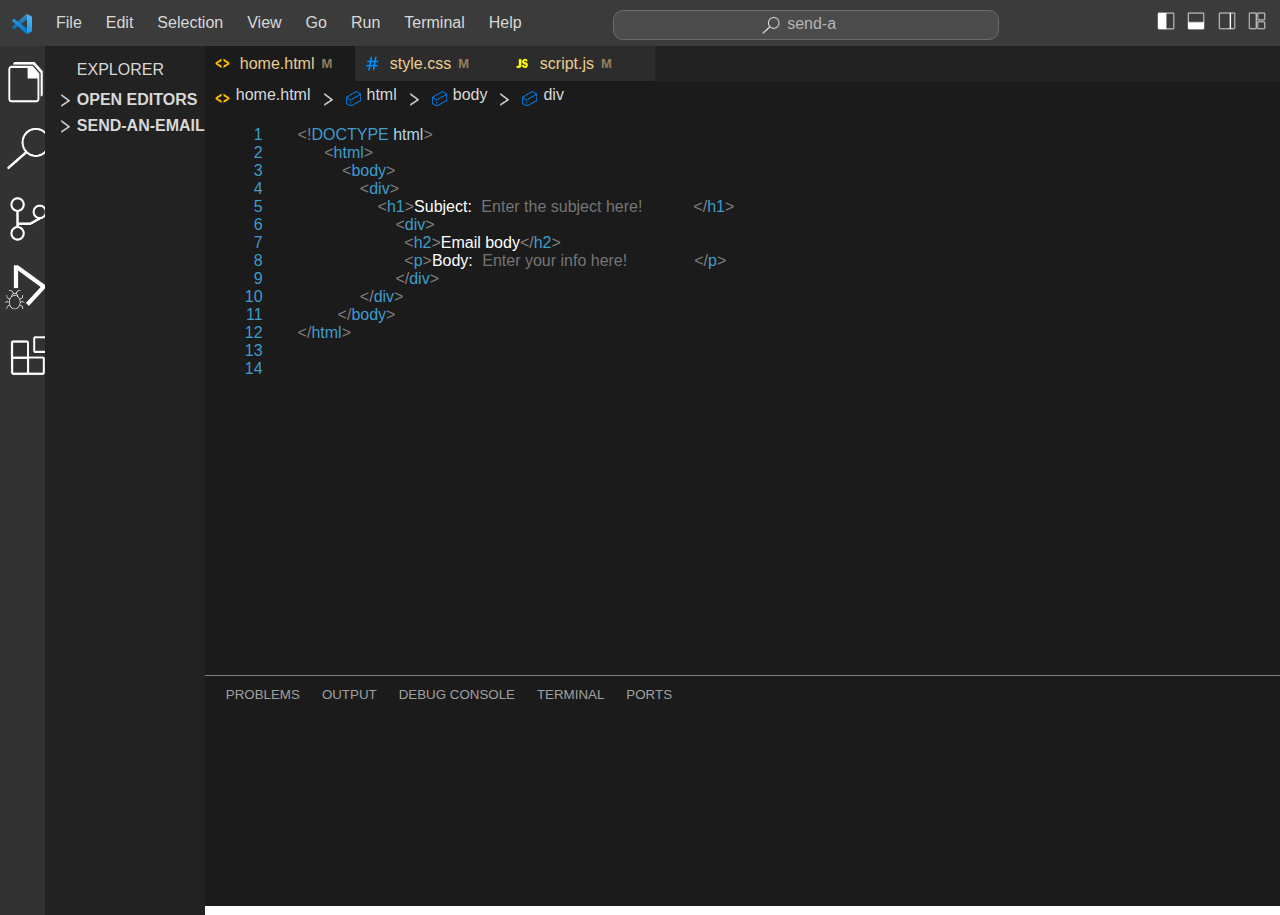
==== home.html @ 20a5096b "added numbers for html div" ====
<!DOCTYPE html>
    <html>
        <head>
            <link rel = "stylesheet" type = "text/css" href = "css/style.css">
            <meta name="viewport" content="width=device-width, initial-scale=1.0">
            <title>Code an email</title>
        </head>
        <body>
            <div id = "container">
                <div id = "header">
                    <div id = "top-bar">
                        <div id = "edit-bar">
                            <img src = "img/vsc.png" class = "top-selection-img">
                            <div class = "dropdown">
                                <p class = "top-selection">File</p>
                                    <div class = "dropdown-content">
                                        <p>New Text File</p>
                                        <p>New File...</p>
                                        <p>New Window</p>
                                        <hr>
                                        <p>Open File...</p>
                                        <p>Open Folder...</p>
                                        <p>Open Workspace From File...</p>
                                        <p>Open Recent</p>
                                        <hr>
                                        <p>Add Folder to Workspace...</p>
                                        <p>Save Workspace As...</p>
                                        <p>Dupilcate Workspace</p>
                                        <hr>
                                        <p>Save</p>
                                        <p>Save As...</p>
                                        <p>Save All</p>
                                        <hr>
                                        <p>Share</p>
                                        <hr>
                                        <p>Auto Save</p>
                                        <p>Preferences</p>
                                        <hr>
                                        <p>Revert File</p>
                                        <p>Close Editor</p>
                                        <p>Close Folder</p>
                                        <p>Close Window</p>
                                        <hr>
                                        <p>Exit</p>
                                    </div>
                            </div>
                            <div class = "dropdown">
                                <p class = "top-selection">Edit</p>
                                    <div class = "dropdown-content">
                                        <p>Undo</p>
                                        <p>Redo</p>
                                        <hr>
                                        <p>Cut</p>
                                        <p>Copy</p>
                                        <p>Copy As</p>
                                        <p>Paste</p>
                                        <hr>
                                        <p>Find</p>
                                        <p>Replace</p>
                                        <hr>
                                        <p>Find in Files</p>
                                        <p>Replace in Files</p>
                                        <hr>
                                        <p>Toggle Line Comment</p>
                                        <p>Toggle Block Comment</p>
                                        <p>Emmet: Expand Abbreviation </p>
                                    </div>
                            </div>
                            <div class = "dropdown">
                                <p class = "top-selection">Selection</p>
                                    <div class = "dropdown-content">
                                        <p>Select All</p>
                                        <p>Expand Selection</p>
                                        <p>Shrink Selection</p>
                                        <hr>
                                        <p>Copy Line Up</p>
                                        <p>Copy Line Down</p>
                                        <p>Move Line Up</p>
                                        <p>Move Line Down</p>
                                        <p>Duplicate Selection</p>
                                        <hr>
                                        <p>Add Cursor Above</p>
                                        <p>Add Cursor Below</p>
                                        <p>Add Cursors to Line Ends</p>
                                        <p>Add Next Occurence</p>
                                        <p>Add Previous Occuerence</p>
                                        <p>Select All Occurences</p>
                                        <hr>
                                        <p>Switch to Ctrl+Click for Multi Cursor</p>
                                        <p>Column Selection Mode</p>
                                    </div>
                            </div>
                            <div class = "dropdown">
                                <p class = "top-selection">View</p>
                                    <div class = "dropdown-content">
                                        <p>Command Pallette...</p>
                                        <p>Open View...</p>
                                        <hr>
                                        <p>Appearance</p>
                                        <p>Edit Layout</p>
                                        <hr>
                                        <p>Explorer</p>
                                        <p>Search</p>
                                        <p>Run</p>
                                        <p>Extensions</p>
                                        <hr>
                                        <p>Problems</p>
                                        <p>Output</p>
                                        <p>Debug Console</p>
                                        <p>Terminal</p>
                                        <hr>
                                        <p>Word Wrap</p>
                                    </div>
                            </div>
                            <div class = "dropdown">
                                <p class = "top-selection">Go</p>
                                    <div class = "dropdown-content">
                                        <p>Back</p>
                                        <p>Forward</p>
                                        <p>Last Edit Location</p>
                                        <hr>
                                        <p>Switch Editor</p>
                                        <p>Switch Group</p>
                                        <hr>
                                        <p>Go to File...</p>
                                        <p>Go to Symbol in Workspace...</p>
                                        <hr>
                                        <p>Go to Symbol in Editor...</p>
                                        <p>Go to Definition</p>
                                        <p>Go to Declaration</p>
                                        <p>Go to Type Definition</p>
                                        <p>Go to Implementations</p>
                                        <p>Go to References</p>
                                        <hr>
                                        <p>Next Problem</p>
                                        <p>Previous Problem</p>
                                        <hr>
                                        <p>Next Change</p>
                                        <p>Previous Change</p>
                                    </div>
                            </div>
                            <div class = "dropdown">
                                <p class = "top-selection">Run</p>
                                    <div class = "dropdown-content">
                                        <p>Start Debugging</p>
                                        <p>Run Without Debugging</p>
                                        <p>Stop Debugging</p>
                                        <p>Restart Debugging</p>
                                        <hr>
                                        <p>Open Configurations</p>
                                        <p>Add Configurations</p>
                                        <hr>
                                        <p>Step Over</p>
                                        <p>Step Into</p>
                                        <p>Step Out</p>
                                        <p>Continue</p>
                                        <hr>
                                        <p>Toggle Breakpoint</p>
                                        <p>New Breakpoint</p>
                                        <hr>
                                        <p>Enable All Breakpoints</p>
                                        <p>Disable All Breakpoints</p>
                                        <p>Remove All Breakpoints</p>
                                        <hr>
                                        <p>Install Additional Debuggers</p>
                                    </div>
                            </div>
                            <div class = "dropdown">
                                <p class = "top-selection">Terminal</p>
                                    <div class = "dropdown-content">
                                        <p>New Terminal</p>
                                        <p>Split Terminal</p>
                                        <hr>
                                        <p>Run Task</p>
                                        <p>Run Build Task</p>
                                        <p>Run Active File</p>
                                        <p>Run Selected Text</p>
                                        <hr>
                                        <p>Show Running Tasks...</p>
                                        <p>Restart Running Task...</p>
                                        <p>Terminate Task...</p>
                                        <hr>
                                        <p>Configure Tasks...</p>
                                        <p>Configure Default Build Task...</p>
                                    </div>
                            </div>
                            <div class = "dropdown">
                                <p class = "top-selection">Help</p>
                                    <div class = "dropdown-content" style = "width: 300px;">
                                            <p>Welcome</p>
                                            <p>Show All Commands</p>
                                            <p>Documentations</p>
                                            <p>Editor Playground</p>
                                            <p>Show Release Notes</p>
                                            <hr>
                                            <p>Keyboard Shortcuts Reference</p>
                                            <p>Video Tutorials</p>
                                            <p>Tips and Tricks</p>
                                            <hr>
                                            <p>Join Us on YouTube</p>
                                            <p>Search Feature Requests</p>
                                            <p>Report Issues</p>
                                            <hr>
                                            <p>View License</p>
                                            <p>Privacy Statement</p>
                                            <hr>
                                            <p>Toggle Developer Tools</p>
                                            <p>Open Process Explorer</p>
                                            <hr>
                                            <p>Restart to Update</p>
                                            <hr>
                                            <p>Created by Gustas</p>
                                    </div>
                            </div>
                        </div>
                        <div style = "flex-grow: 2;">
                            <div class = "top-selection-input" style = "display: flex; flex-direction: row; ;">
                                <img src = "img/search.png" class = "search-icon">
                                <p id = "email-type"></p>
                            </div>                        
                        </div>
                        <div style = "flex-wrap: 5; margin-right: 10px;">
                            <img src ="img/primarybar.png" class = "top-selection-img top-selection-img-icons">
                            <img src ="img/togglepanel.png" class = "top-selection-img top-selection-img-icons">
                            <img src ="img/secondbar.png" class = "top-selection-img top-selection-img-icons">
                            <img src = "img/layout.png" class = "top-selection-img top-selection-img-icons">
                        </div>   
                    </div>
                </div>
                <div id = "main-content">
                    <div id = "side-bar">
                        <div class = "side-bar-icons-div"><img src = "img/saveicon.png" class = "side-bar-icons side-bar"></div>
                        <div class = "side-bar-icons-div"><img src = "img/search.png" class = "side-bar-icons side-bar-icons-unstretch"></div>
                        <div class = "side-bar-icons-div"><img src = "img/sourcecontrol.png" class = "side-bar-icons side-bar-icons-unstretch"></div>
                        <div class = "side-bar-icons-div"><img src = "img/play.png" class = "side-bar-icons side-bar-icons-unstretch"></div>
                        <div class = "side-bar-icons-div"><img src = "img/remote.png" class = "side-bar-icons side-bar-icons-unstretch"></div>
                    </div>
                    <div id = "editor-area">
                        <div>
                            <div style = "margin-bottom: 10px;">
                                <p class = "editor-area-text explorer-text">EXPLORER</p>
                            </div>  
                            <div class  = "editor-area-styling">
                                <img src = "img/droparrow.png" class = "editor-area-icons">
                                <p class = "editor-area-text-styled">OPEN EDITORS</p>
                            </div>
                            <div class  = "editor-area-styling pointer">
                                <img id = "drop-down-arrow-1" src = "img/droparrow.png" class = "editor-area-icons" onclick="showSecretDiv1()">
                                <p class = "editor-area-text-styled" onclick="showSecretDiv1()">SEND-AN-EMAIL</p>
                                <div id = "secretDiv1" class = "hide">
                                    <div>
                                        <img src = "img/droparrow2.png" class = "editor-area-icons">
                                        <p class = "editor-area-text less-margin">css</p>
                                    </div>
                                    <div>
                                        <img src = "img/droparrow2.png" class = "editor-area-icons">
                                        <p class = "editor-area-text less-margin">img</p>
                                    </div>
                                    <div>
                                        <img src = "img/droparrow2.png" class = "editor-area-icons">
                                        <p class = "editor-area-text less-margin">js</p>
                                    </div>
                                    <div>
                                        <img src = "img/html.png" class = "editor-area-icons">
                                        <p>home.html</p>
                                    </div>
                                </div>
                            </div>
                        </div>             
                    </div>
                    <div id = "code-area">
                        <div class = "code-header-container">
                            <div id = "htmlHdr" class = "code-header" onclick = "showHTMLDiv()">
                                <img src = "img/html.png" class = "code-header-img">
                                <p class = "code-header-text">home.html</p>
                                <p class = "code-header-m">M</p>
                            </div>
                            <div id = "cssHdr" class = "code-header" onclick = "showCSSDiv()">
                                <img src = "img/css.png" class = "code-header-img">
                                <p class = "code-header-text">style.css</p>
                                <p class = "code-header-m">M</p>    
                            </div>
                            <div id = "jsHdr" class = "code-header" onclick = "showJSDiv()">
                                <img src = "img/js.png" class = "code-header-img">
                                <p class = "code-header-text">script.js</p>
                                <p class = "code-header-m">M</p>
                            </div>
                        </div>
                        <div class = "code-header-below">
                            <div class = "code-header-below-content"><img src = "img/html.png" class = "code-header-img"><p>home.html</p><img src = "img/droparrow.png" class = "code-header-img"></div>
                            <div class = "code-header-below-content"><img src = "img/component.png" class = "code-header-img"><p>html</p><img src = "img/droparrow.png" class = "code-header-img"></div>
                            <div class = "code-header-below-content"><img src = "img/component.png" class = "code-header-img"><p>body</p><img src = "img/droparrow.png" class = "code-header-img"></div>
                            <div class = "code-header-below-content"><img src = "img/component.png" class = "code-header-img"><p>div</p></div>
                        </div>
                        <div id = "coding" class = "coding-class">
                            <div id = "html-nums" class = "html-div-nums">
                                <p></p>
                                <p></p>
                                <p></p>
                                <p></p>
                                <p></p>
                                <p></p>
                                <p></p>
                                <p></p>
                                <p></p>
                                <p></p>
                                <p></p>
                                <p></p>
                                <p></p>
                                <p></p>
                            </div>
                            <div>
                                <form action = "mailto:vilimas.gustas@gmail.com" method = "post" enctype = "text/plain">
                                    <pre><u></u>DOCTYPE<u> html</u><u></u></pre>
                                    <pre>      <u></u><u>html</u><u></u></pre>
                                    <pre>          <u></u><u>body</u><u></u></pre>
                                    <pre>              <u></u><u>div</u><u></u></pre>
                                    <pre>                  <u></u><u>h1</u><u></u><u>Subject: </u><input type = "text" class = "c-i" placeholder = "Enter the subject here!" name = "subject"><u></u><u>h1</u><u></u></pre>
                                    <pre>                      <u></u><u>div</u><u></u></pre>
                                    <pre>                        <u></u><u>h2</u><u></u><u>Email body</u><u></u><u>h2</u><u></u></pre>
                                    <pre>                        <u></u><u>p</u><u></u><u>Body: </u><input type = "text" class = "c-i" placeholder = "Enter your info here!" name = "content"></u><u></u><u>p</u><u></u></pre>
                                    <pre>                      <u></u><u>div</u><u></u></pre>
                                    <pre>              <u></u><u>div</u><u></u></pre>
                                    <pre>         <u></u><u>body</u><u></u></pre>
                                    <pre><u></u><u>html</u><u></u></pre>
                                </form>
                            </div>
                        </div>
                        <div id = "csspage" class = "css-class">
                            <div id = "css-div-nums">
                                <p></p>
                                <p></p>
                                <p></p>
                                <p></p>
                                <p></p>
                                <p></p>
                                <p></p>
                                <p></p>
                                <p></p>
                                <p></p>
                                <p></p>
                                <p></p>
                                <p></p>
                                <p></p>
                                <p></p>
                                <p></p>
                                <p></p>
                                <p></p>
                            </div>
                            <div class = "css-symbols">
                                <pre><u>html</u><u>,</u> <u>*</u> <u>{</u><u>margin</u><u>: </u><u>0px</u><u>; </u><u>padding</u><u>: </u><u>0px</u> <u>}</u></pre>
                                <pre><u>*</u> <u>{</u> <u>font-family</u><u>: </u><u>'Segoe UI'</u><u>, </u><u>Tahoma</u><u>, </u><u>Geneva</u><u>, </u><u>Verdana</u><u>, </u><u>sans-serif</u><u>;</u> <u>}</u></pre>
                                <pre><u>body</u> <u>{</u> <u>max-height</u><u>: </u><u>100vh</u><u>;</u><u>height</u><u>: </u><u>100vh</u><u>; </u><u>overflow</u><u>: </u><u>hidden</u><u>;</u> <u>}</u></pre>
                                <br>
                                <pre><u>#container</u> <u>{</u><br>         <u>height</u><u>: </u><u>100vh</u><u>;</u><br><u>}</u></pre>
                                <br>
                                <pre><u>#top-bar</u> <u>{</u><br>       <u>display</u><u>: </u><u>flex</u><u>;</u><br>       <u>flex-direction</u><u>:</u> <u>row</u><u>;</u><br>       <u>width</u><u>:</u> <u>-webkit-fill-available;</u><br><u>}</u></pre>
                            </div>
                        </div>
                        <div id = "jspage" class = "js-class">
                            <div id = "js-div-nums">
                                <p></p>
                                <p></p>
                                <p></p>
                                <p></p>
                                <p></p>
                                <p></p>
                                <p></p>
                                <p></p>
                                <p></p>
                                <p></p>
                            </div>
                            <div class = "js-code">
                                <pre>write(id, text, k, sp) {</pre>
                                <pre>if (k < text.length) {</pre>
                                <pre>document.getElementById(id).innerHTML += text.charAt(k);</pre>
                                <pre>k++</pre>
                                <pre>setTimeout(write, sp, id, text, k, sp);</pre>
                                <pre>}</pre>
                                <pre>}</pre>
                            </div>
                        </div>
                        <div class = "code-terminal">
                            <div id = "cth" class = "code-terminal-headings">
                                <p>PROBLEMS</p>
                                <p>OUTPUT</p> 
                                <p>DEBUG CONSOLE</p>
                                <p>TERMINAL</p> 
                                <p>PORTS</p>
                            </div>
                            <div>                            
                                <p id = "terminal-text"></p>
                            </div>
                        </div>
                    </div>
                </div>
                <div id = "footer">
                    <!-- Created by Gustas -->
                </div>
            </div>
        <script src = "js/script.js"></script>
        </body>
    </html>
---- css/style.css ----
html, * {margin: 0px; padding: 0px}
* {font-family: 'Segoe UI', Tahoma, Geneva, Verdana, sans-serif;}
body {max-height: 100vh;height: 100vh; overflow: hidden;}

#container {
    height: 100vh;
}

#top-bar {
    display: flex;
    flex-direction: row;
    width: -webkit-fill-available;

    background-color: rgb(59, 59, 59);
}

#edit-bar {
    display: flex;
    flex-grow: 1;
}

.top-selection {
    padding: 0px;
    margin: 10px 2px 10px 2px;
    padding: 4px 10px 4px 10px;
    font-family: 'Segoe UI', Tahoma, Geneva, Verdana, sans-serif;
    font-size: medium;
    text-decoration: none;
    color: rgb(216, 216, 216);
    border-radius: 5px;
}

.top-selection:hover {
    background-color: rgb(90, 90, 90);
}

.top-selection-img {
    height: 20px;
    width: 20px;
    margin: 7px;
    padding: 5px;
    margin-top: 9px;
    margin-left: 7px;
    border-radius: 5px;
}

.top-selection-img-icons {
    height: 20px;
    width: 20px;
    padding: 3px;
    margin: 0px;
    margin-top: 8px;
}

.search-icon {
    height: 20px;
    width: 20px;
    padding-top: 5px;
    margin-right: 6px;
    margin-left: 11.5vw;
}

.top-selection-img-icons:hover {
    background-color: rgb(90, 90, 90);
}

.top-selection-input {
    height: 28px;
    width: 30vw;
    margin: 5px;
    margin-top: 10px;
    text-align: center;
    color: rgb(180, 180, 180);
    background-color: rgb(75, 75, 75);
    border: 1px solid rgb(108, 108, 108);
    border-radius: 10px;
}

.top-selection-input > p {
    padding-top: 4px;
}

.top-selection-input:hover {
    background-color: rgb(99, 99, 99);
    border: 1px solid rgb(65, 65, 65);
}

.dropdown {
    position: relative;
    display: inline-block;
    color: rgb(180, 180, 180);
}

.dropdown:hover .dropdown-content {
    display: block;
}

.dropdown-content {
    display: none;
    width: 350px;
    position: absolute;
    background-color: #313131;
    z-index: 1;
    border-radius: 3px;
}

.dropdown-content > p {
    font-size: medium;
    padding: 5px 5px 5px 40px;
    margin: 5px;
    border-radius: 5px;
}

hr {
    height: 1px;
    border-right: none; 
    border-top: none;
    border-left: none;
    border-color: rgb(180, 180, 180);
}

.dropdown-content > p:hover {
    background-color: rgb(48, 48, 146);
}

#main-content {
    display: flex;
    flex-direction: row;
    height: 96.6vh;

    color: rgb(216, 216, 216);
}

#side-bar {
    display: flex;
    flex-direction: column;
    align-items: center;
    width: 3.5vw;
    
    background-color: rgb(50, 50, 50);
}

.side-bar-icons-div {
    width: 3.4vw;
    text-align: center;
}

.side-bar-icons-div:hover {
    border-left: 3px solid white;
}

.side-bar-icons {
    height: 50px;
    width: 45px;
    margin-top: 5px;
    margin-bottom: 5px;
    margin-left: 3px;
    margin-right: 2px;
}

.side-bar-icons:first-child {
    margin-top: 10px;
}

.side-bar-icons-unstretch {
    height: 50px;
    width: 50px;
}

#editor-area {
    width: 12.5vw;
    background-color: rgb(34, 34, 34);
}

.explorer-text {
    margin-top: 15px;
}

.editor-area-text {
    margin-left: 32px;
}

.editor-area-text-styled {
    font-weight: bold;
    margin-left: 1px;
}

.editor-area-icons {
    height: 15px;
    width: 15px;
    padding: 3px;
    margin: 0px;
    padding: 3px;
    margin-left: 10px;
}

.no-margin {
    margin-left: 0px;
}

.editor-area-styling {
    display: flex; 
    flex-direction: row;
    flex-wrap: wrap; 
    align-items: center;
    margin-bottom: 5px;
}

#secretDiv1 {
    height: 85px;
    flex-basis: 100%;
    flex-direction: column;
    margin-left: 20px;
    border-left: 1px solid rgb(189, 189, 189);
}

#secretDiv1 > div {
    display: flex;
}

.less-margin {
    margin-left: 5px;
}

.hide {
    display: none;
}

.show {
    display: flex;
}

.pointer {
    cursor: pointer;
}

#code-area {
    display: flex;
    flex-direction: row;
    flex-wrap: wrap;
    height: max-content;
    width: 84vw;
    background-color: rgb(27, 27, 27);
}

.code-header-container {
    display: flex;
    flex-direction: row;
    width: 84vw;
    background-color: rgb(34, 34, 34);
}

.code-header {
    display: flex;
    flex-direction: row;
    height: 35px;
    width: 150px;
    align-items: center;
    color: rgb(234, 204, 146);
    background-color: rgb(44, 44, 44);
}

.code-header:hover {
    background-color: rgb(27, 27, 27);
    cursor:pointer;
}

.code-header-focused {
    background-color: rgb(27, 27, 27);
}

.code-header-text {
    margin: 5px;
    margin-right: 2px;
    padding: 5px;
}

.code-header-img {
    height: 15px;
    width: 15px;
    margin-left: 10px;
}

.code-header-m {
    font-size: small;
    font-weight: bold;
    color: rgb(145, 128, 94);
}

.code-header-below {
    display: flex;
    flex-direction: row;
    width: -webkit-fill-available;
    margin-top: 5px;
}

.code-header-below-content {
    display: flex;
    flex-direction: row;
}

.code-header-below-content > img {
    margin-top: 5px;
}

.code-header-below-content > img:first-child {
    margin-right: 6px;
}

.coding-class {
    display: flex;
    flex-direction: row;
    flex-basis: 100%; 
    margin-left: 40px; 
    margin-top: 20px;
    height: 61vh;
}

#html-nums {
    color: rgba(63,156,203,255);
    text-align: right;
}

u {
    text-decoration: none;
}

.c-c {
    color: rgba(63,156,203,255)
}

pre > .c-s:first-child {
    margin-left: 35px;
}

pre {
    color: rgba(63,156,203,255);
}

.c-c-2 {
    color:lightblue;
}

.c-s {
    color: grey;
}

.c-s-e {
    color: grey;
}

.n-c {
    color: white;
}

.c-i {
    width: auto;
    padding: 0px 5px 0px 5px;
    font-size: medium;
    color: white;
    background-color: rgba(0,0,0,0.0);
    border: none;
}

.c-i:active {
    border: none;
}

.css-class {
    display: none; 
    margin-left: 40px;
    margin-top: 20px;
    height: 61vh; 
    flex-direction: row;
}

.code-terminal {
    overflow: hidden;
    color: rgb(160, 160, 160);
    font-family: monospace;
    height: 18vw;
    width: 84vw;
    border-top: 1px solid grey;
    padding-left: 20px;
}

.code-terminal-headings {
    display: flex;
    flex-direction: row;
}

.code-terminal-headings > p {
    margin: 10px 20px 10px 0px;
    padding-bottom: 5px;
    font-size: smaller;
    font-family: 'Segoe UI', Tahoma, Geneva, Verdana, sans-serif;
    border: 1px solid rgba(0,0,0,0.0);
}

.code-terminal-headings > p:hover {
    color: rgb(202, 202, 202);
    border-bottom: 1px solid rgb(202, 202, 202);
}

#css-div-nums {
    color: rgba(63,156,203,255);
    text-align: right;
}

#css-div-nums > p {
    margin-right: 20px;
}

div > pre {
    color: white;
}

.css-symbols {
    color: white;
}

.css-html {
    color: rgba(203,171,110,255)
}

.css-tags {
    color:lightblue;
}

.css-values {
    color: rgb(172, 211, 172);
}

.css-font {
    color: rgb(197, 133, 101);
}

.squigly { 
    color: yellow;
}

.js-class {
    display: none; 
    margin-left: 40px;
    margin-top: 20px;
    height: 61vh; 
    flex-direction: row;
}

#js-div-nums {
    text-align: right;
}
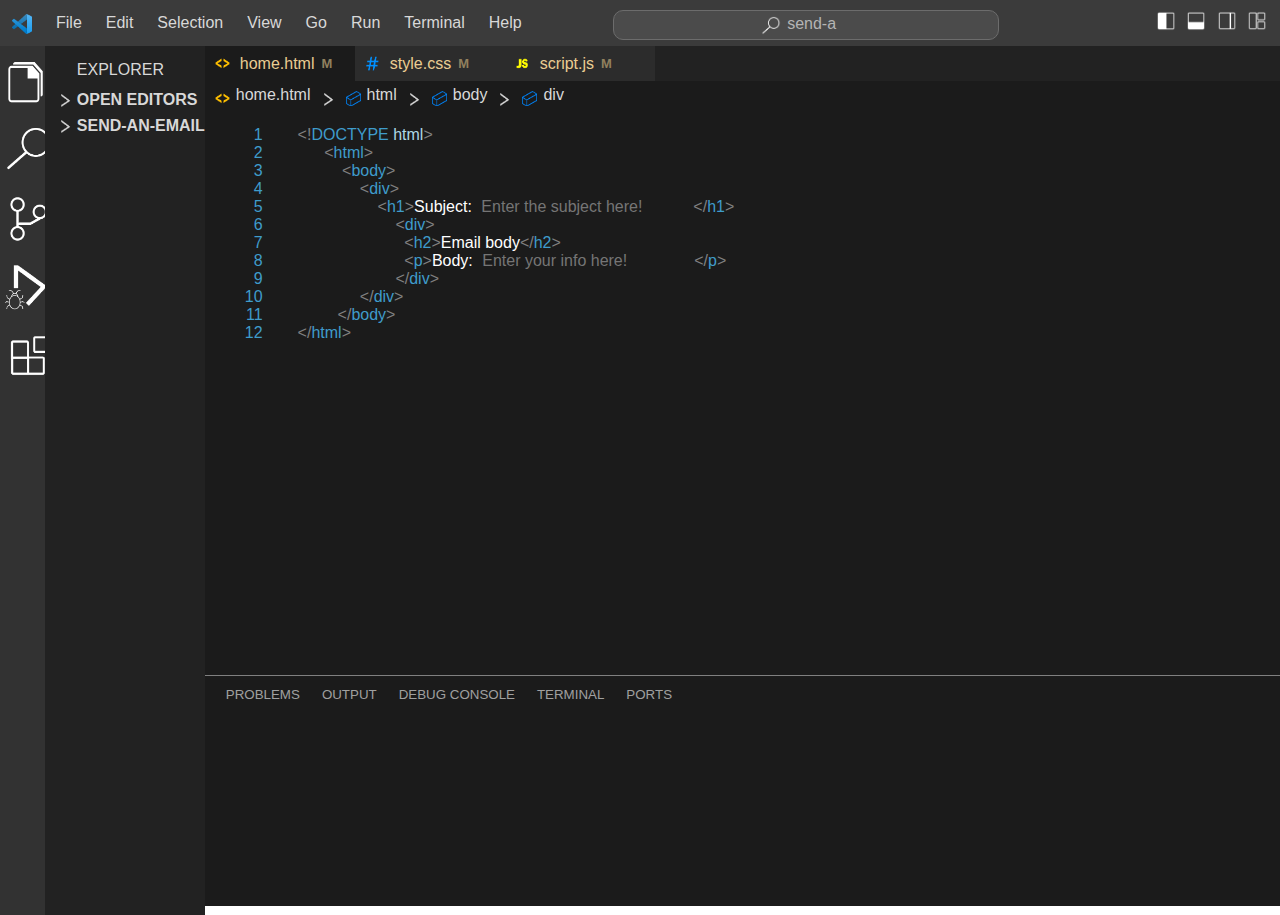
==== commit 842c7c05: "added auto numbers for html and css div" ====
--- a/home.html
+++ b/home.html
@@ -294,22 +294,22 @@
                         </div>
                         <div id = "coding" class = "coding-class">
                             <div id = "html-nums" class = "html-div-nums">
-                                <p></p>
-                                <p></p>
-                                <p></p>
-                                <p></p>
-                                <p></p>
-                                <p></p>
-                                <p></p>
-                                <p></p>
-                                <p></p>
-                                <p></p>
-                                <p></p>
-                                <p></p>
-                                <p></p>
-                                <p></p>
-                            </div>
-                            <div>
+                                <!-- <p></p>
+                                <p></p>
+                                <p></p>
+                                <p></p>
+                                <p></p>
+                                <p></p>
+                                <p></p>
+                                <p></p>
+                                <p></p>
+                                <p></p>
+                                <p></p>
+                                <p></p>
+                                <p></p>
+                                <p></p> -->
+                            </div>
+                            <div id = "html-code">
                                 <form action = "mailto:vilimas.gustas@gmail.com" method = "post" enctype = "text/plain">
                                     <pre><u></u>DOCTYPE<u> html</u><u></u></pre>
                                     <pre>      <u></u><u>html</u><u></u></pre>
@@ -328,33 +328,20 @@
                         </div>
                         <div id = "csspage" class = "css-class">
                             <div id = "css-div-nums">
-                                <p></p>
-                                <p></p>
-                                <p></p>
-                                <p></p>
-                                <p></p>
-                                <p></p>
-                                <p></p>
-                                <p></p>
-                                <p></p>
-                                <p></p>
-                                <p></p>
-                                <p></p>
-                                <p></p>
-                                <p></p>
-                                <p></p>
-                                <p></p>
-                                <p></p>
-                                <p></p>
-                            </div>
-                            <div class = "css-symbols">
+                            </div>
+                            <div id = "css-code" class = "css-symbols">
                                 <pre><u>html</u><u>,</u> <u>*</u> <u>{</u><u>margin</u><u>: </u><u>0px</u><u>; </u><u>padding</u><u>: </u><u>0px</u> <u>}</u></pre>
                                 <pre><u>*</u> <u>{</u> <u>font-family</u><u>: </u><u>'Segoe UI'</u><u>, </u><u>Tahoma</u><u>, </u><u>Geneva</u><u>, </u><u>Verdana</u><u>, </u><u>sans-serif</u><u>;</u> <u>}</u></pre>
                                 <pre><u>body</u> <u>{</u> <u>max-height</u><u>: </u><u>100vh</u><u>;</u><u>height</u><u>: </u><u>100vh</u><u>; </u><u>overflow</u><u>: </u><u>hidden</u><u>;</u> <u>}</u></pre>
-                                <br>
-                                <pre><u>#container</u> <u>{</u><br>         <u>height</u><u>: </u><u>100vh</u><u>;</u><br><u>}</u></pre>
-                                <br>
-                                <pre><u>#top-bar</u> <u>{</u><br>       <u>display</u><u>: </u><u>flex</u><u>;</u><br>       <u>flex-direction</u><u>:</u> <u>row</u><u>;</u><br>       <u>width</u><u>:</u> <u>-webkit-fill-available;</u><br><u>}</u></pre>
+                                <pre> </pre>
+                                <pre><u>#container</u> <u>{</u></pre>
+                                <pre>       <u>height</u><u>: </u><u>100vh</u><u>;</u><u>}</u></pre>
+                                <pre> </pre>
+                                <pre><u>#top-bar</u> <u>{</u></pre>
+                                <pre>       <u>display</u><u>: </u><u>flex</u><u>;</u></pre>
+                                <pre>       <u>flex-direction</u><u>:</u> <u>row</u><u>;</u></pre>
+                                <pre>       <u>width</u><u>:</u> <u>-webkit-fill-available;</u></pre>
+                                <pre><u>}</u></pre>
                             </div>
                         </div>
                         <div id = "jspage" class = "js-class">
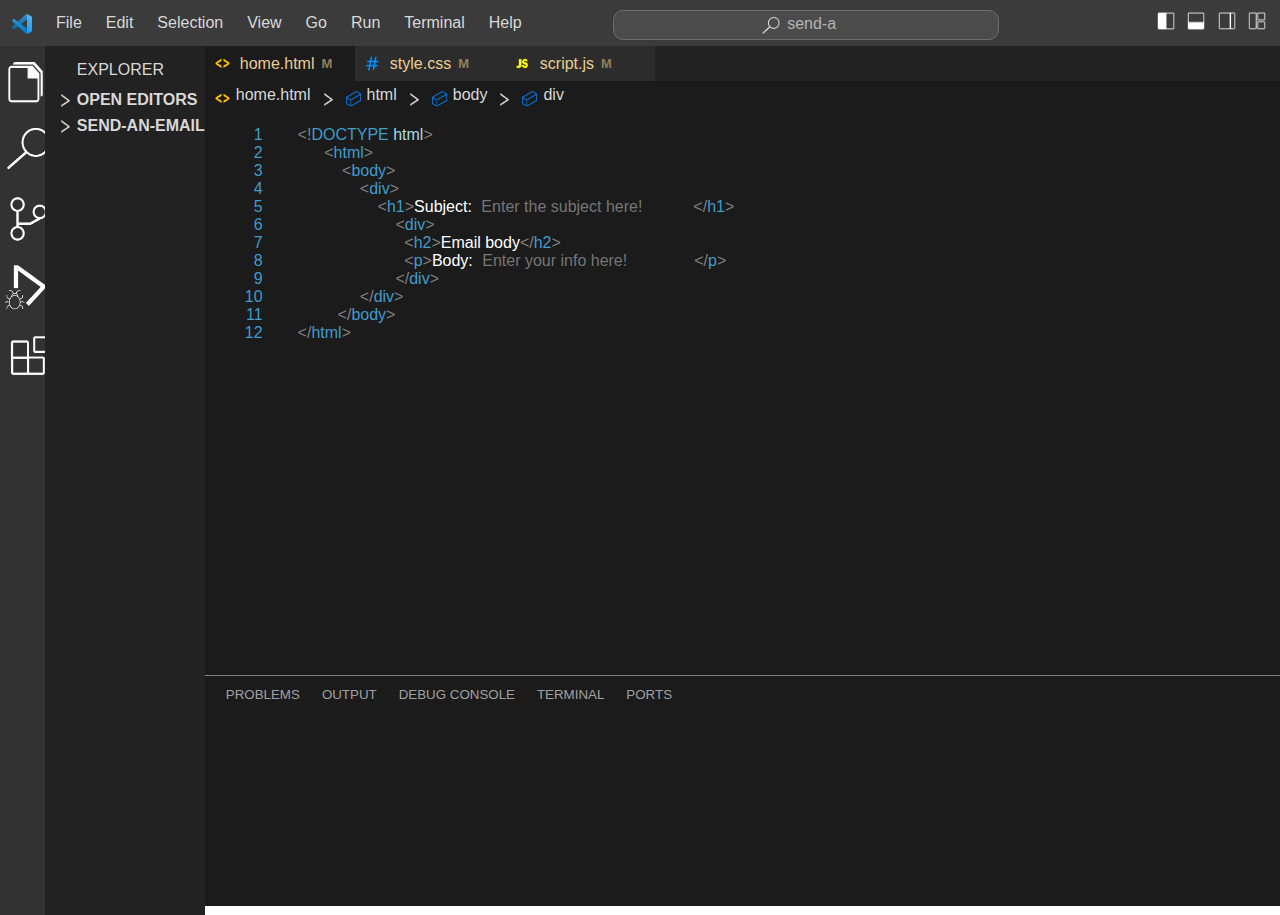
==== commit 9738b5cc: "added auto numbers for js and auto styling" ====
--- a/home.html
+++ b/home.html
@@ -294,20 +294,6 @@
                         </div>
                         <div id = "coding" class = "coding-class">
                             <div id = "html-nums" class = "html-div-nums">
-                                <!-- <p></p>
-                                <p></p>
-                                <p></p>
-                                <p></p>
-                                <p></p>
-                                <p></p>
-                                <p></p>
-                                <p></p>
-                                <p></p>
-                                <p></p>
-                                <p></p>
-                                <p></p>
-                                <p></p>
-                                <p></p> -->
                             </div>
                             <div id = "html-code">
                                 <form action = "mailto:vilimas.gustas@gmail.com" method = "post" enctype = "text/plain">
@@ -345,26 +331,19 @@
                             </div>
                         </div>
                         <div id = "jspage" class = "js-class">
-                            <div id = "js-div-nums">
-                                <p></p>
-                                <p></p>
-                                <p></p>
-                                <p></p>
-                                <p></p>
-                                <p></p>
-                                <p></p>
-                                <p></p>
-                                <p></p>
-                                <p></p>
-                            </div>
-                            <div class = "js-code">
-                                <pre>write(id, text, k, sp) {</pre>
-                                <pre>if (k < text.length) {</pre>
-                                <pre>document.getElementById(id).innerHTML += text.charAt(k);</pre>
-                                <pre>k++</pre>
-                                <pre>setTimeout(write, sp, id, text, k, sp);</pre>
-                                <pre>}</pre>
-                                <pre>}</pre>
+                            <div id = "js-div-nums" class = "jsnums">
+                            </div>
+                            <div id = "js-id" class = "js-code">
+                                <pre>   <u>function</u><u> write</u><u>(</u><u>id</u><u>, </u><u>text</u><u>, </u><u>k</u><u>, </u><u>sp</u><u>) </u><u>{</u></pre>
+                                <pre>       <u>if</u> <u>(</u><u>k</u><u> < </u><u>text</u><u>.length</u><u>) </u><u>{</u></pre>
+                                <pre>           document.getElementById<u>(</u><u>id</u><u>)</u>.innerHTML += <u>text</u>.charAt<u>(</u><u>k</u><u>)</u>;</pre>
+                                <pre>           <u>k</u>++</pre>
+                                <pre>           setTimeout<u>(</u><u>write</u>, <u>sp</u>, <u>id</u>, <u>text</u>, <u>k</u>, <u>sp</u><u>)</u>;</pre>
+                                <pre>       <u>}</u></pre>
+                                <pre>   <u>}</u></pre>
+                                <pre> </pre>
+                                <pre> </pre>
+                                <pre> </pre>
                             </div>
                         </div>
                         <div class = "code-terminal">
--- a/css/style.css
+++ b/css/style.css
@@ -449,4 +449,29 @@
 
 #js-div-nums {
     text-align: right;
+}
+
+.jsnums {
+    color: rgba(63,156,203,255);
+    text-align: right;
+}
+
+.js-code > pre {
+    margin-left: 30px;
+}
+
+.jsbrack {
+    color: yellow;
+}
+
+.params {
+    color: grey;
+}
+
+.jsstuff {
+    color: rgba(63,156,203,255);
+}
+
+.prpbrack {
+    color: rgb(214, 20, 214);
 }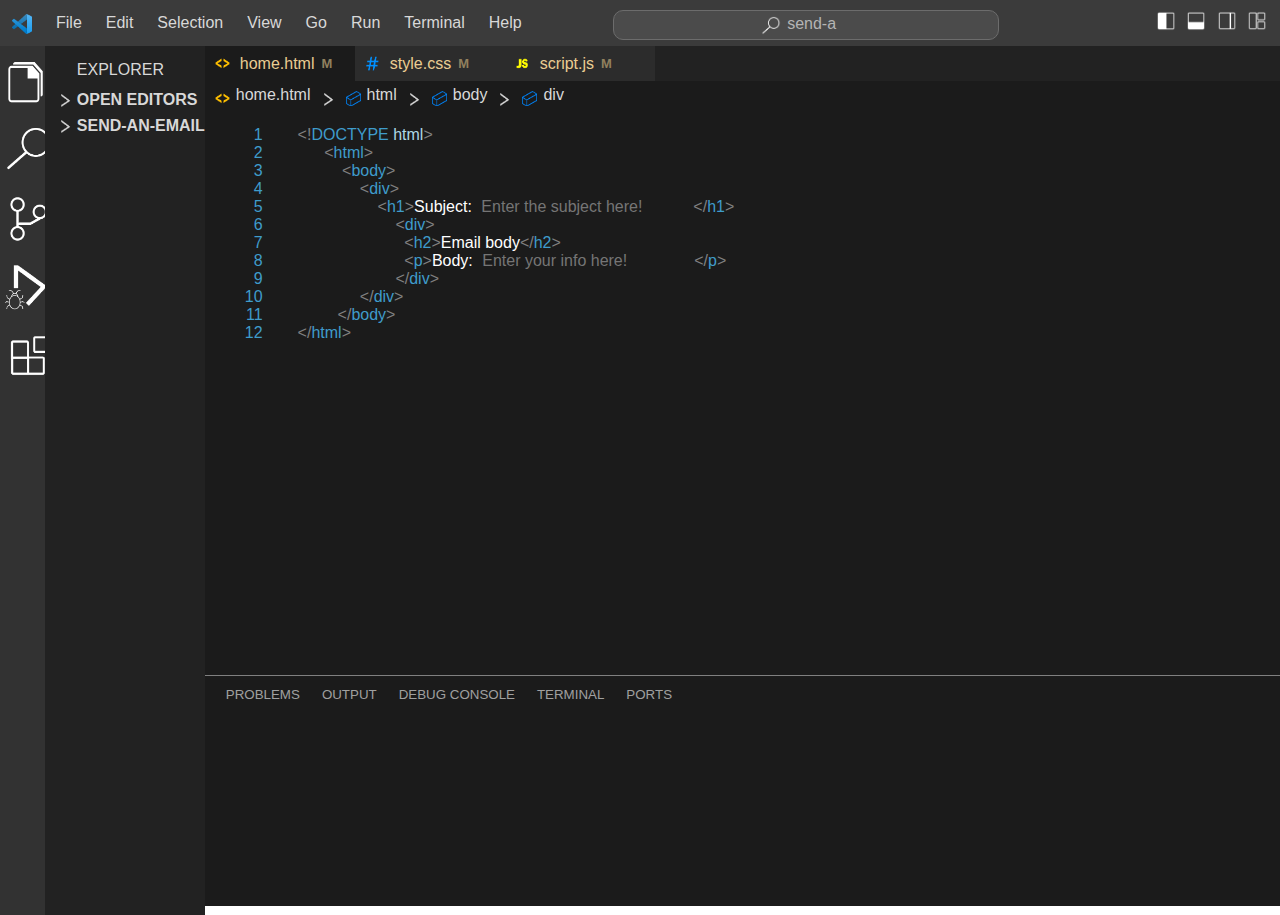
==== commit ca6f6648: "added comments and small fixes" ====
--- a/home.html
+++ b/home.html
@@ -41,7 +41,7 @@
                                         <p>Close Folder</p>
                                         <p>Close Window</p>
                                         <hr>
-                                        <p>Exit</p>
+                                        <p onclick = "exitPage()">Exit</p>
                                     </div>
                             </div>
                             <div class = "dropdown">
@@ -341,7 +341,7 @@
                                 <pre>           setTimeout<u>(</u><u>write</u>, <u>sp</u>, <u>id</u>, <u>text</u>, <u>k</u>, <u>sp</u><u>)</u>;</pre>
                                 <pre>       <u>}</u></pre>
                                 <pre>   <u>}</u></pre>
-                                <pre> </pre>
+                                <pre class = "comment">   //    Created by Gustas</pre>
                                 <pre> </pre>
                                 <pre> </pre>
                             </div>
--- a/css/style.css
+++ b/css/style.css
@@ -474,4 +474,8 @@
 
 .prpbrack {
     color: rgb(214, 20, 214);
+}
+
+.comment { 
+    color: rgba(89,139,64,255)
 }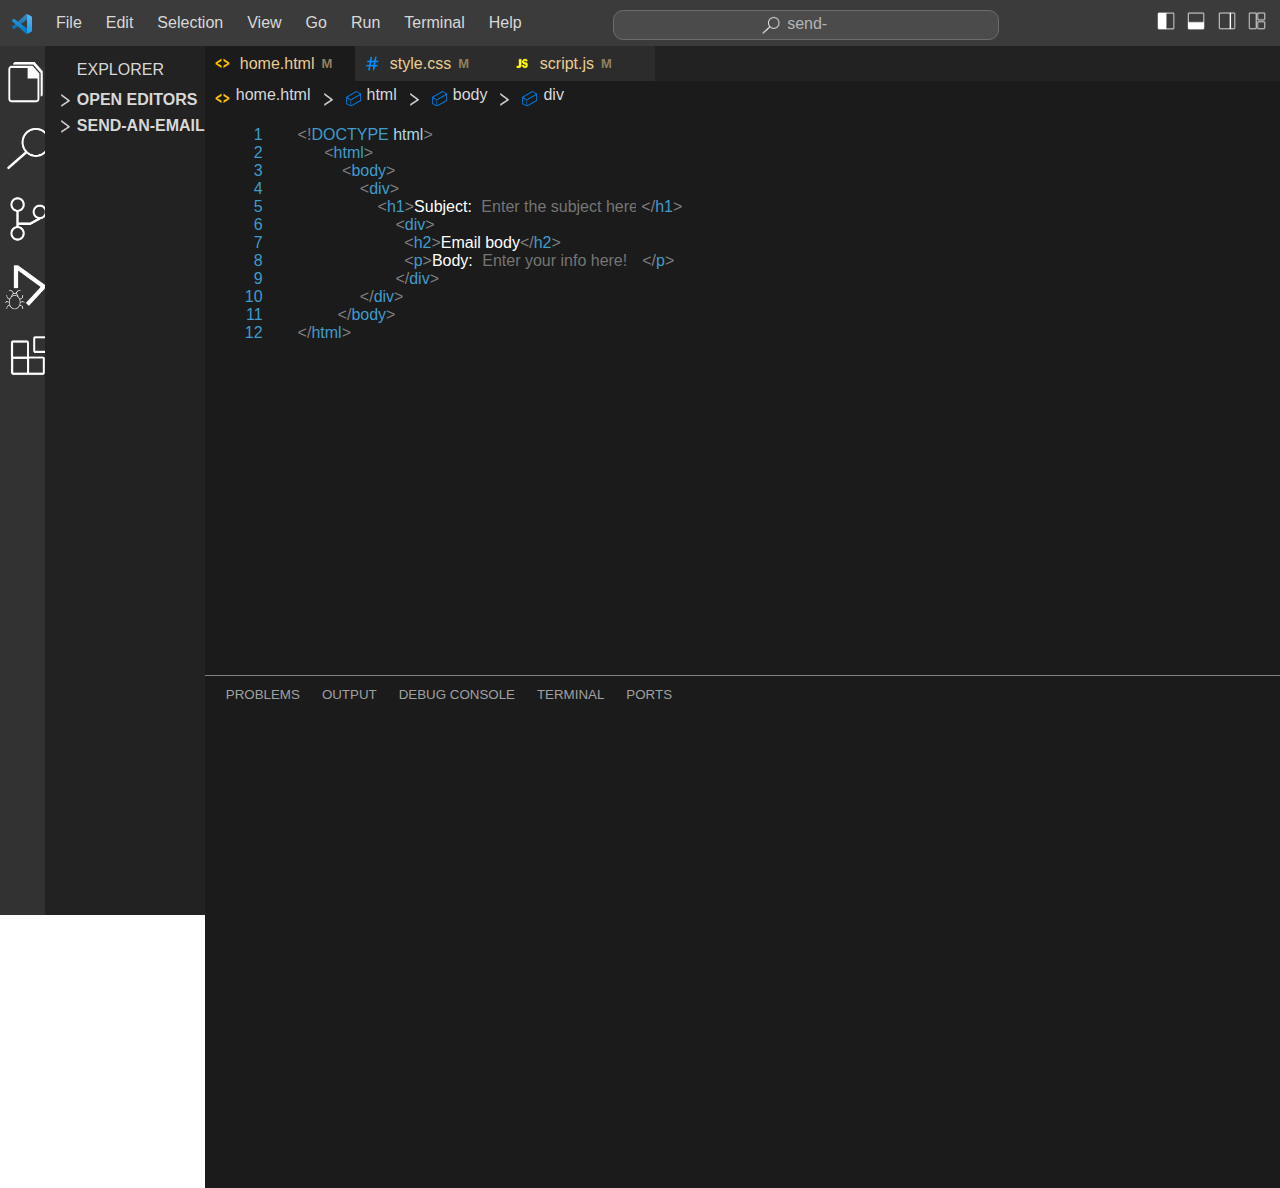
==== commit 9cbf9d3f: "added text for shortcuts on file drop down" ====
--- a/home.html
+++ b/home.html
@@ -14,32 +14,32 @@
                             <div class = "dropdown">
                                 <p class = "top-selection">File</p>
                                     <div class = "dropdown-content">
-                                        <p>New Text File</p>
-                                        <p>New File...</p>
-                                        <p>New Window</p>
-                                        <hr>
-                                        <p>Open File...</p>
-                                        <p>Open Folder...</p>
+                                        <div><p>New Text File</p><p>CTRL+N</p></div>
+                                        <div><p>New File...</p><p>CTRL+ALT+WINDOWS+N</p></div>
+                                        <div><p>New Window</p><p>CTRL+SHIFT+N</p></div>
+                                        <hr>
+                                        <div><p>Open File...</p><p>CTRL+O</p></div>
+                                        <div><p>Open Folder...</p><p>CTRL+K CTRL+O</p></div>
                                         <p>Open Workspace From File...</p>
-                                        <p>Open Recent</p>
+                                        <div><p>Open Recent</p><img class = "code-header-img" src = "img/droparrow.png"></div>
                                         <hr>
                                         <p>Add Folder to Workspace...</p>
                                         <p>Save Workspace As...</p>
                                         <p>Dupilcate Workspace</p>
                                         <hr>
-                                        <p>Save</p>
-                                        <p>Save As...</p>
-                                        <p>Save All</p>
-                                        <hr>
-                                        <p>Share</p>
+                                        <div><p>Save</p><p>CTRL+S</p></div>
+                                        <div><p>Save As...</p><p>CTRL+SHIFT+S</p></div>
+                                        <div><p>Save All</p><p>CTRL+K S</p></div>
+                                        <hr>
+                                        <div><p>Share</p><img class = "code-header-img" src = "img/droparrow.png"></div>
                                         <hr>
                                         <p>Auto Save</p>
-                                        <p>Preferences</p>
+                                        <div><p>Preferences</p><img class = "code-header-img" src = "img/droparrow.png"></div>
                                         <hr>
                                         <p>Revert File</p>
-                                        <p>Close Editor</p>
-                                        <p>Close Folder</p>
-                                        <p>Close Window</p>
+                                        <div><p>Close Editor</p><p>CTRL+F4</p></div>
+                                        <div><p>CTRL+K F</p></div><p>Close Folder</p>
+                                        <div><p>Close Window</p><p>ALT+F4</p></div>
                                         <hr>
                                         <p onclick = "exitPage()">Exit</p>
                                     </div>
--- a/css/style.css
+++ b/css/style.css
@@ -104,6 +104,22 @@
     border-radius: 3px;
 }
 
+.dropdown-content > div {
+    display: flex;
+    font-size: medium;
+    padding: 5px 25px 5px 40px;
+    margin: 5px;
+    border-radius: 5px;
+}
+
+.dropdown-content > div:hover {
+    background-color: rgb(48, 48, 146);
+}
+
+.dropdown-content > div > p:first-child {
+    flex-grow: 1;
+}
+
 .dropdown-content > p {
     font-size: medium;
     padding: 5px 5px 5px 40px;
@@ -354,7 +370,7 @@
 }
 
 .c-i {
-    width: auto;
+    width: 155px;
     padding: 0px 5px 0px 5px;
     font-size: medium;
     color: white;
@@ -378,7 +394,7 @@
     overflow: hidden;
     color: rgb(160, 160, 160);
     font-family: monospace;
-    height: 18vw;
+    height: 40vw;
     width: 84vw;
     border-top: 1px solid grey;
     padding-left: 20px;
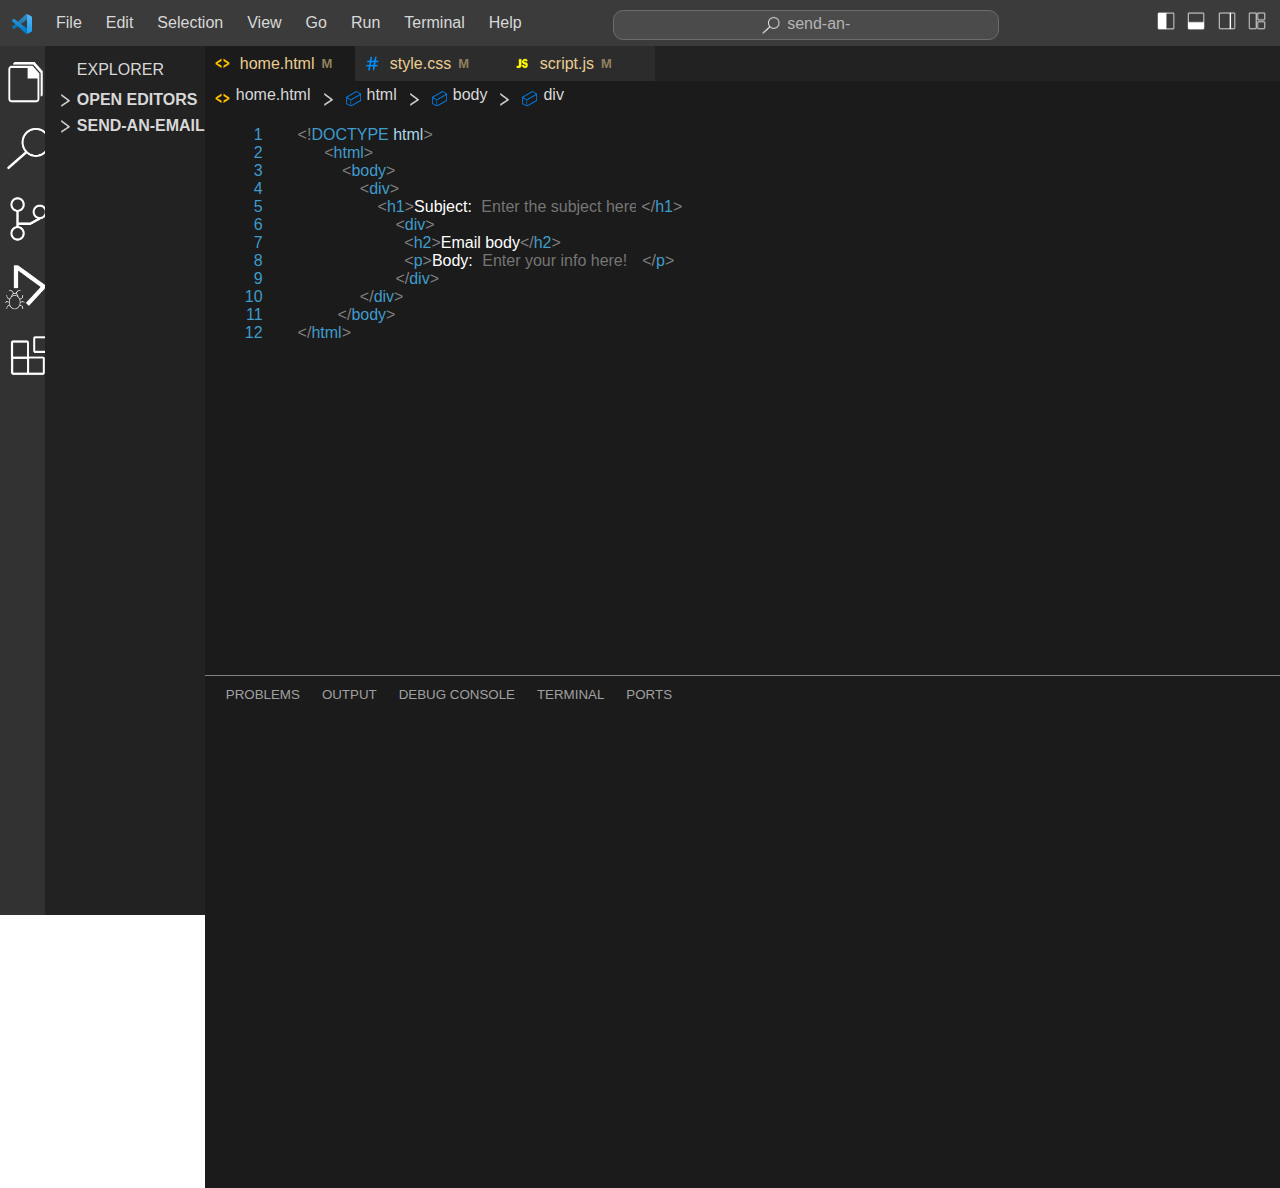
==== commit ebeb4385: "added more divs for shortcuts" ====
--- a/home.html
+++ b/home.html
@@ -16,7 +16,7 @@
                                     <div class = "dropdown-content">
                                         <div><p>New Text File</p><p>CTRL+N</p></div>
                                         <div><p>New File...</p><p>CTRL+ALT+WINDOWS+N</p></div>
-                                        <div><p>New Window</p><p>CTRL+SHIFT+N</p></div>
+                                        <div><p>New Window</p><p>CTRL+Shift+N</p></div>
                                         <hr>
                                         <div><p>Open File...</p><p>CTRL+O</p></div>
                                         <div><p>Open Folder...</p><p>CTRL+K CTRL+O</p></div>
@@ -28,7 +28,7 @@
                                         <p>Dupilcate Workspace</p>
                                         <hr>
                                         <div><p>Save</p><p>CTRL+S</p></div>
-                                        <div><p>Save As...</p><p>CTRL+SHIFT+S</p></div>
+                                        <div><p>Save As...</p><p>CTRL+Shift+S</p></div>
                                         <div><p>Save All</p><p>CTRL+K S</p></div>
                                         <hr>
                                         <div><p>Share</p><img class = "code-header-img" src = "img/droparrow.png"></div>
@@ -47,44 +47,44 @@
                             <div class = "dropdown">
                                 <p class = "top-selection">Edit</p>
                                     <div class = "dropdown-content">
-                                        <p>Undo</p>
-                                        <p>Redo</p>
-                                        <hr>
-                                        <p>Cut</p>
-                                        <p>Copy</p>
-                                        <p>Copy As</p>
-                                        <p>Paste</p>
-                                        <hr>
-                                        <p>Find</p>
-                                        <p>Replace</p>
-                                        <hr>
-                                        <p>Find in Files</p>
-                                        <p>Replace in Files</p>
-                                        <hr>
-                                        <p>Toggle Line Comment</p>
-                                        <p>Toggle Block Comment</p>
-                                        <p>Emmet: Expand Abbreviation </p>
+                                        <div><p>Undo</p><p>CTRL+Z</p></div>
+                                        <div><p>Redo</p><p>CTRL+Y</p></div>
+                                        <hr>
+                                        <div><p>Cut</p><p>CTRL+X</p></div>
+                                        <div><p>Copy</p><p>CTRL+C</p></div>
+                                        <div><p>Copy As</p><p>CTRL+</p></div> 
+                                        <div><p>Paste</p><p>CTRL+V</p></div>
+                                        <hr>
+                                        <div><p>Find</p><p>CTRL+F</p></div>
+                                        <div><p>Replace</p><p>CTRL+H</p></div>
+                                        <hr>
+                                        <div><p>Find in Files</p><p>CTRL+Shift+F</p></div>
+                                        <div><p>Replace in Files</p><p>CTRL+Shift+H</p></div>
+                                        <hr>
+                                        <div><p>Toggle Line Comment</p><p>CTRL+/</p></div>
+                                        <div><p>Toggle Block Comment</p><p>Shift+ALT+A</p></div>
+                                        <div><p>Emmet: Expand Abbreviation</p><p>TAB</p></div>
                                     </div>
                             </div>
                             <div class = "dropdown">
                                 <p class = "top-selection">Selection</p>
                                     <div class = "dropdown-content">
-                                        <p>Select All</p>
-                                        <p>Expand Selection</p>
-                                        <p>Shrink Selection</p>
-                                        <hr>
-                                        <p>Copy Line Up</p>
-                                        <p>Copy Line Down</p>
-                                        <p>Move Line Up</p>
-                                        <p>Move Line Down</p>
+                                        <div><p>Select All</p><p>CTRL+A</p></div>
+                                        <div><p>Expand Selection</p><p>Shift+Alt+RightArrow</p></div>
+                                        <div><p>Shrink Selection</p><p>Shift+Alt+LeftArrow</p></div>
+                                        <hr>
+                                        <div><p>Copy Line Up</p><p>Shift+Alt+UpArrow</p></div>
+                                        <div><p>Copy Line Down</p><p>Shift+Alt+DownArrow</p></div>
+                                        <div><p>Move Line Up</p><p>Alt+UpArrow</p></div>
+                                        <div><p>Move Line Down</p><p>Alt+DownArrow</p></div>
                                         <p>Duplicate Selection</p>
                                         <hr>
-                                        <p>Add Cursor Above</p>
-                                        <p>Add Cursor Below</p>
-                                        <p>Add Cursors to Line Ends</p>
-                                        <p>Add Next Occurence</p>
+                                        <div><p>Add Cursor Above</p><p>Ctrl+Alt+UpArrow</p></div>
+                                        <div><p>Add Cursor Below</p><p>Ctrl+Alt+DownArrow</p></div>
+                                        <div><p>Add Cursors to Line Ends</p><p>Shift+Alt+I</p></div>
+                                        <div><p>Add Next Occurence</p><p>Ctrl+D</p></div>
                                         <p>Add Previous Occuerence</p>
-                                        <p>Select All Occurences</p>
+                                        <div><p>Select All Occurences</p><p>Ctrl+Shift+L</p></div>
                                         <hr>
                                         <p>Switch to Ctrl+Click for Multi Cursor</p>
                                         <p>Column Selection Mode</p>
@@ -93,23 +93,24 @@
                             <div class = "dropdown">
                                 <p class = "top-selection">View</p>
                                     <div class = "dropdown-content">
-                                        <p>Command Pallette...</p>
+                                        <div><p>Command Pallette...</p><p>CTRL+Shift+P</p></div>
                                         <p>Open View...</p>
                                         <hr>
-                                        <p>Appearance</p>
-                                        <p>Edit Layout</p>
-                                        <hr>
-                                        <p>Explorer</p>
-                                        <p>Search</p>
-                                        <p>Run</p>
-                                        <p>Extensions</p>
-                                        <hr>
-                                        <p>Problems</p>
-                                        <p>Output</p>
-                                        <p>Debug Console</p>
-                                        <p>Terminal</p>
-                                        <hr>
-                                        <p>Word Wrap</p>
+                                        <div><p>Appearance</p><img src = "img/droparrow.png" class = "code-header-img"></div>
+                                        <div><p>Edit Layout</p><img src = "img/droparrow.png" class = "code-header-img"></div>
+                                        <hr>
+                                        <div><p>Explorer</p><p>CTRL+Shift+E</p></div>
+                                        <div><p>Search</p><p>CTRL+Shift+F</p></div>
+                                        <div><p>Source Control</p><p>CTRL+Shift+G</p></div>
+                                        <div><p>Run</p><p>CTRL+Shift+D</p></div>
+                                        <div><p>Extensions</p><p>CTRL+Shift+X</p></div>
+                                        <hr>
+                                        <div><p>Problems</p><p>CTRL+Shift+M</p></div>
+                                        <div><p>Output</p><p>CTRL+Shift+U</p></div>
+                                        <div><p>Debug Console</p><p>CTRL+Shift+Y</p></div>
+                                        <div><p>Terminal</p><p>CTRL+'</p></div>
+                                        <hr>
+                                        <div><p>Word Wrap</p><p>ALT+Z</p></div>
                                     </div>
                             </div>
                             <div class = "dropdown">
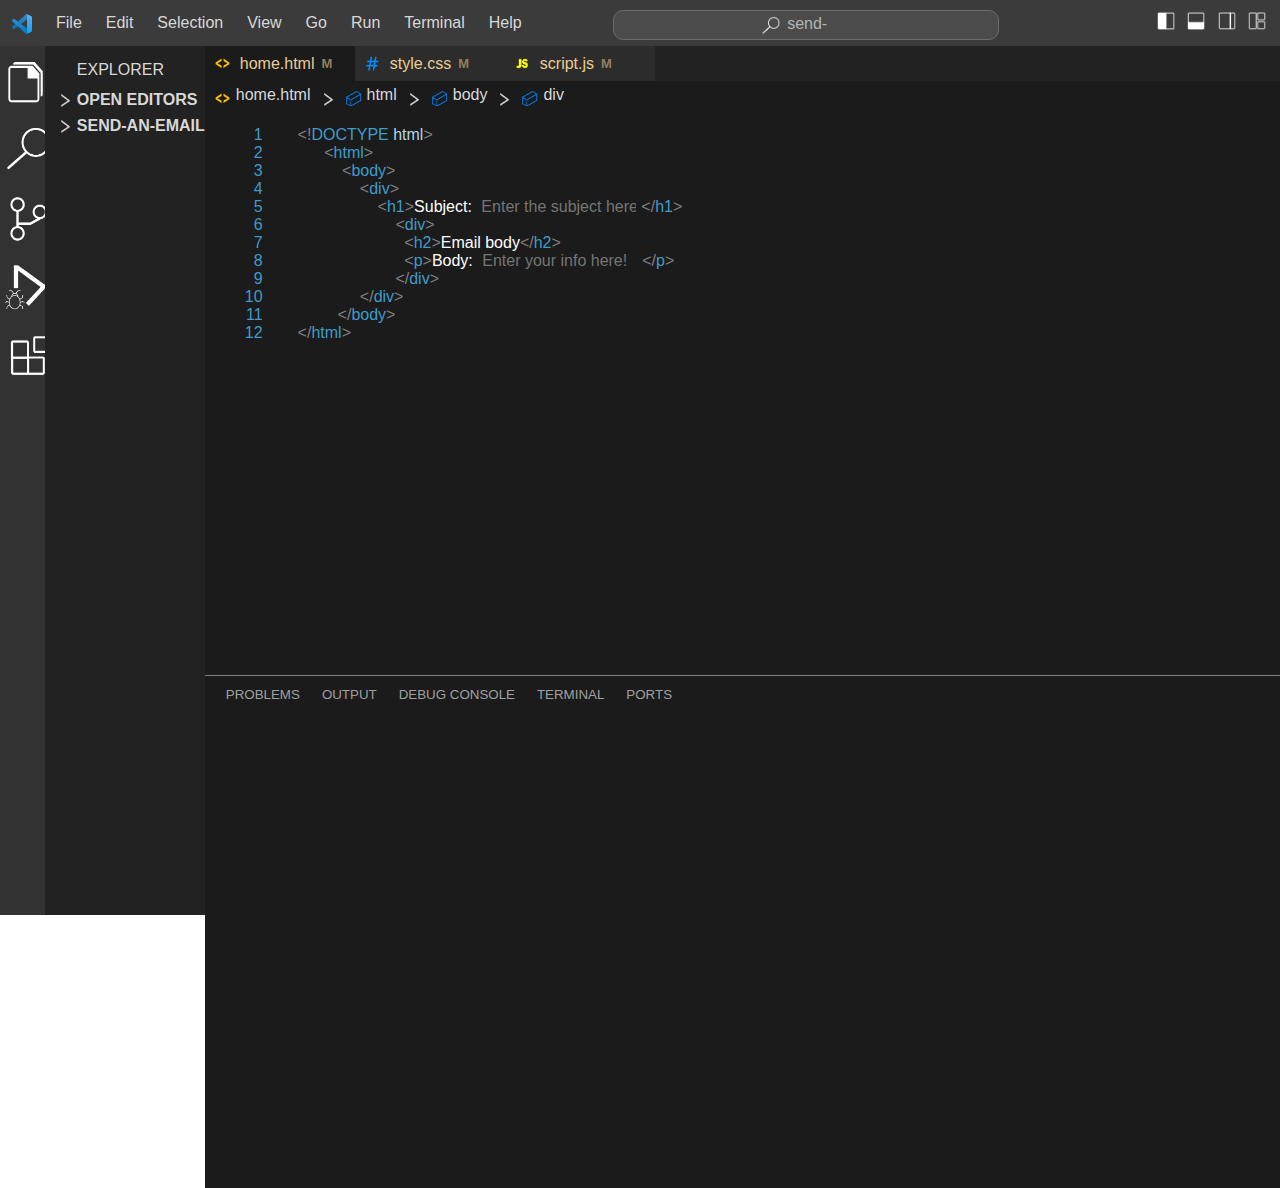
==== commit 12669392: "added rest of shortcuts" ====
--- a/home.html
+++ b/home.html
@@ -97,7 +97,7 @@
                                         <p>Open View...</p>
                                         <hr>
                                         <div><p>Appearance</p><img src = "img/droparrow.png" class = "code-header-img"></div>
-                                        <div><p>Edit Layout</p><img src = "img/droparrow.png" class = "code-header-img"></div>
+                                        <div><p>Edit Layout</p></div>
                                         <hr>
                                         <div><p>Explorer</p><p>CTRL+Shift+E</p></div>
                                         <div><p>Search</p><p>CTRL+Shift+F</p></div>
@@ -116,64 +116,67 @@
                             <div class = "dropdown">
                                 <p class = "top-selection">Go</p>
                                     <div class = "dropdown-content">
-                                        <p>Back</p>
-                                        <p>Forward</p>
-                                        <p>Last Edit Location</p>
-                                        <hr>
-                                        <p>Switch Editor</p>
-                                        <p>Switch Group</p>
-                                        <hr>
-                                        <p>Go to File...</p>
-                                        <p>Go to Symbol in Workspace...</p>
-                                        <hr>
-                                        <p>Go to Symbol in Editor...</p>
-                                        <p>Go to Definition</p>
+                                        <div><p>Back</p><p>ALT+LeftArrow</p></div>
+                                        <div><p>Forward</p><p>ALT+RightArrow</p></div>
+                                        <div><p>Last Edit Location</p><p>CTRL+K CTRL+Q</p></div>
+                                        <hr>
+                                        <div><p>Switch Editor</p><img src = "img/droparrow.png" class = "code-header-img"></div>
+                                        <div><p>Switch Group</p><img src = "img/droparrow.png" class = "code-header-img"></div>
+                                        <hr>
+                                        <div><p>Go to File...</p>P<p>CTRL+</p></div>
+                                        <div><p>Go to Symbol in Workspace...</p><p>CTRL+T</p></div>
+                                        <hr>
+                                        <div><p>CTRL+Shift+O</p></div><p>Go to Symbol in Editor...</p>
+                                        <div><p>F12</p></div><p>Go to Definition</p>
                                         <p>Go to Declaration</p>
                                         <p>Go to Type Definition</p>
-                                        <p>Go to Implementations</p>
-                                        <p>Go to References</p>
-                                        <hr>
-                                        <p>Next Problem</p>
-                                        <p>Previous Problem</p>
-                                        <hr>
-                                        <p>Next Change</p>
-                                        <p>Previous Change</p>
+                                        <div><p>Go to Implementations</p><p>CTRL+F12</p></div> 
+                                        <div><p>Go to References</p><p>Shift+F12</p></div>
+                                        <hr>
+                                        <div><p>Go to Line/Column</p><p>CTRL+G</p></div>
+                                        <div><p>Go to Bracket</p><p>CTRL+Shift+\</p></div>
+                                        <hr>
+                                        <div><p>Next Problem</p><p>F8</p></div>        
+                                        <div><p>Previous Problem</p><p>Shift+F8</p></div>  
+                                        <hr>
+                                        <div><p>Next Change</p><p>Alt+F3</p></div>        
+                                        <div><p>Previous Change</p><p>Shift+Alt+F3</p></div>  
                                     </div>
                             </div>
                             <div class = "dropdown">
                                 <p class = "top-selection">Run</p>
                                     <div class = "dropdown-content">
-                                        <p>Start Debugging</p>
-                                        <p>Run Without Debugging</p>
-                                        <p>Stop Debugging</p>
-                                        <p>Restart Debugging</p>
+                                        <div><p>Start Debugging</p><p>F5</p></div>
+                                        <div><p>Run Without Debugging</p><p>Ctrl+F5</p></div>
+                                        <div><p>Stop Debugging</p><p>Shift+F5</p></div>
+                                        <div><p>Restart Debugging</p><p>Ctrl+Shift+F5</p></div>
                                         <hr>
                                         <p>Open Configurations</p>
                                         <p>Add Configurations</p>
                                         <hr>
-                                        <p>Step Over</p>
-                                        <p>Step Into</p>
-                                        <p>Step Out</p>
-                                        <p>Continue</p>
-                                        <hr>
-                                        <p>Toggle Breakpoint</p>
-                                        <p>New Breakpoint</p>
+                                        <div><p>Step Over</p><p>F10</p></div>
+                                        <div><p>Step Into</p><p>F11</p></div>
+                                        <div><p>Step Out</p><p>Shift+F11</p></div>
+                                        <div><p>Continue</p><p>F5</p></div>
+                                        <hr>
+                                        <div><p>Toggle Breakpoint</p><p>F9</p></div>
+                                        <div><p>New Breakpoint</p><img src = "img/droparrow.png" class = "code-header-img"></div>
                                         <hr>
                                         <p>Enable All Breakpoints</p>
                                         <p>Disable All Breakpoints</p>
                                         <p>Remove All Breakpoints</p>
                                         <hr>
-                                        <p>Install Additional Debuggers</p>
+                                        <p>Install Additional Debuggers...</p>
                                     </div>
                             </div>
                             <div class = "dropdown">
                                 <p class = "top-selection">Terminal</p>
                                     <div class = "dropdown-content">
-                                        <p>New Terminal</p>
-                                        <p>Split Terminal</p>
+                                        <div><p>New Terminal</p><p>Ctrl+Shift+'</p></div>
+                                        <div><p>Split Terminal</p><p>Ctrl+Shift+5</p></div>
                                         <hr>
                                         <p>Run Task</p>
-                                        <p>Run Build Task</p>
+                                        <div><p>Run Build Task</p><p>Ctrl+Shift+B</p></div>
                                         <p>Run Active File</p>
                                         <p>Run Selected Text</p>
                                         <hr>
@@ -188,29 +191,29 @@
                             <div class = "dropdown">
                                 <p class = "top-selection">Help</p>
                                     <div class = "dropdown-content" style = "width: 300px;">
-                                            <p>Welcome</p>
-                                            <p>Show All Commands</p>
-                                            <p>Documentations</p>
-                                            <p>Editor Playground</p>
-                                            <p>Show Release Notes</p>
-                                            <hr>
-                                            <p>Keyboard Shortcuts Reference</p>
-                                            <p>Video Tutorials</p>
-                                            <p>Tips and Tricks</p>
-                                            <hr>
-                                            <p>Join Us on YouTube</p>
-                                            <p>Search Feature Requests</p>
-                                            <p>Report Issues</p>
-                                            <hr>
-                                            <p>View License</p>
-                                            <p>Privacy Statement</p>
-                                            <hr>
-                                            <p>Toggle Developer Tools</p>
-                                            <p>Open Process Explorer</p>
-                                            <hr>
-                                            <p>Restart to Update</p>
-                                            <hr>
-                                            <p>Created by Gustas</p>
+                                        <p>Welcome</p>
+                                        <div><p>Show All Commands</p><p>Ctrl+Shift+P</p></div>
+                                        <p>Documentations</p>
+                                        <p>Editor Playground</p>
+                                        <p>Show Release Notes</p>
+                                        <hr>
+                                        <div><p>Keyboard Shortcuts Reference</p><p>Ctrl+K Ctrl+R</p></div>
+                                        <p>Video Tutorials</p>
+                                        <p>Tips and Tricks</p>
+                                        <hr>
+                                        <p>Join Us on YouTube</p>
+                                        <p>Search Feature Requests</p>
+                                        <p>Report Issues</p>
+                                        <hr>
+                                        <p>View License</p>
+                                        <p>Privacy Statement</p>
+                                        <hr>
+                                        <p>Toggle Developer Tools</p>
+                                        <p>Open Process Explorer</p>
+                                        <hr>
+                                        <p>Restart to Update</p>
+                                        <hr>
+                                        <p>Created by Gustas</p>
                                     </div>
                             </div>
                         </div>
